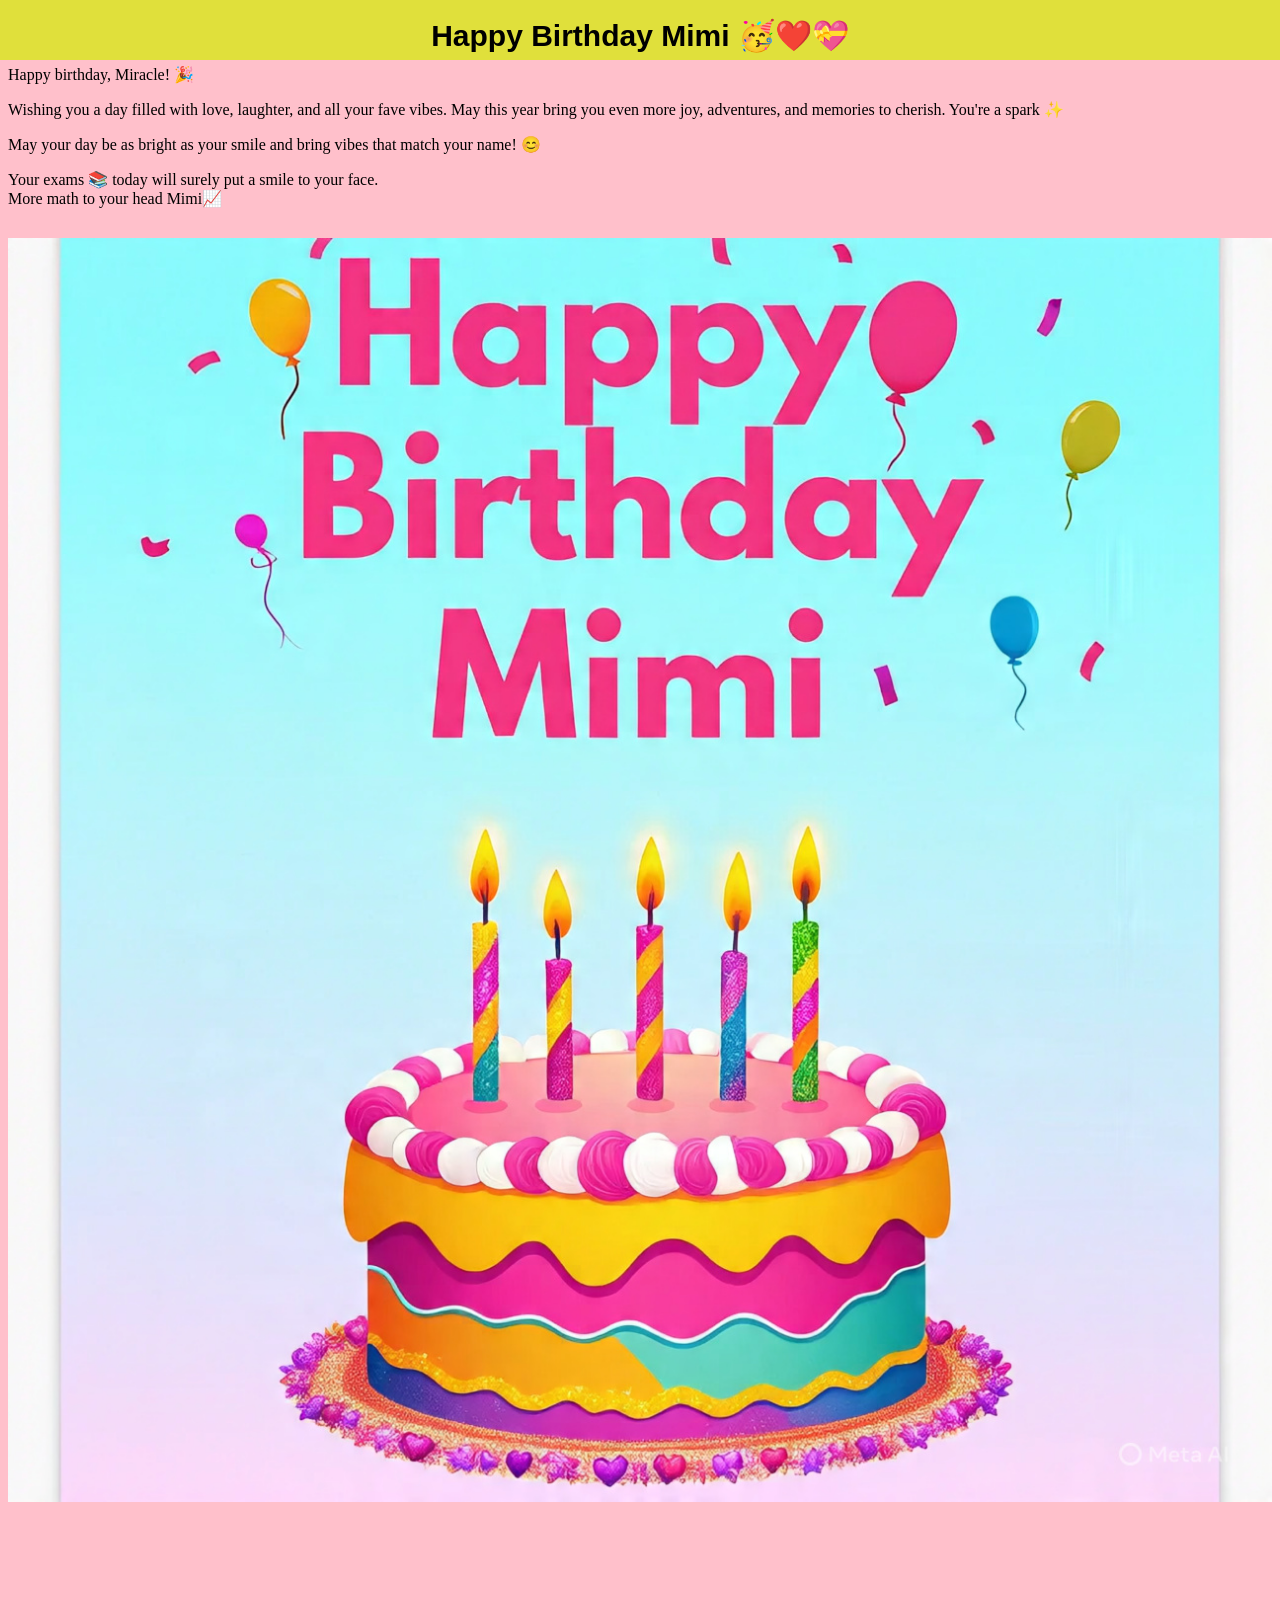
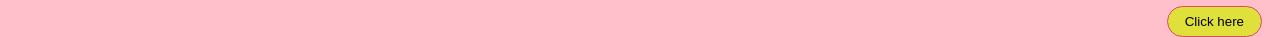
==== index.html @ 67e05f54 "Rename mimi.html to index.html" ====
<!DOCTYPE html>
<html lang="en">
<head>
  <meta charset="UTF-8">
  <meta name="viewport" content="width=device-width, initial-scale=1.0">
  <title>Document</title>
  <link rel="stylesheet" href="mimi.css">
</head>
<body>
  <section>
    <div class="header">
      Happy Birthday Mimi 🥳❤️💝
    </div> 
    <div class="container">
        
       <p>Happy birthday, Miracle! 🎉</p>  Wishing you a day filled with love, laughter,
         and all your fave vibes. May this year bring you even more joy, adventures,
          and memories to cherish. You're a spark ✨
          <p> May your day be as bright as your smile
           and bring vibes that match your name! 😊</p>
            Your exams 📚 today will surely put a smile
           to your face. <br> More math to your head Mimi📈 
    </div>
    <div> <img src="mimi.jpeg" alt="mimi"></div>
    <div class="button">
     <a href="mimi.mp4"> <button>Click here</button></a>
    </div>
  </section>
</body>
</html>
---- mimi.css ----
body{
background-color: pink;
height: 1200px;
}
.header{
  position: fixed;
   display: flex;
  top: 0;
  left: 0;
  right: 0;
  background-color: rgb(224, 224, 59);
  height: 50px;
  align-items: center;
  justify-content: center;
  font-size: 30px;
  font-family: Arial, Helvetica, sans-serif;
  font-weight: bold;
  padding-left: 10%;
  padding-right: 10%;
  padding-top: 10px;
}
section{
    position: ab
}
.container{
  margin-top: 65px;
}
video{
  width: 320;
  height: 240;
}
img{
  margin-top: 30px;
  height: 100%;
  width: 100%;
}
.button{
  display: flex;
  justify-content: right;
  margin-top: 100px;
 margin-right: 10px;
}
button{
  padding: 7px 17px;
  background-color:  rgb(224, 224, 59);
  border-radius: 20px;
  border: 1px solid rgb(214, 78, 101) ;
}
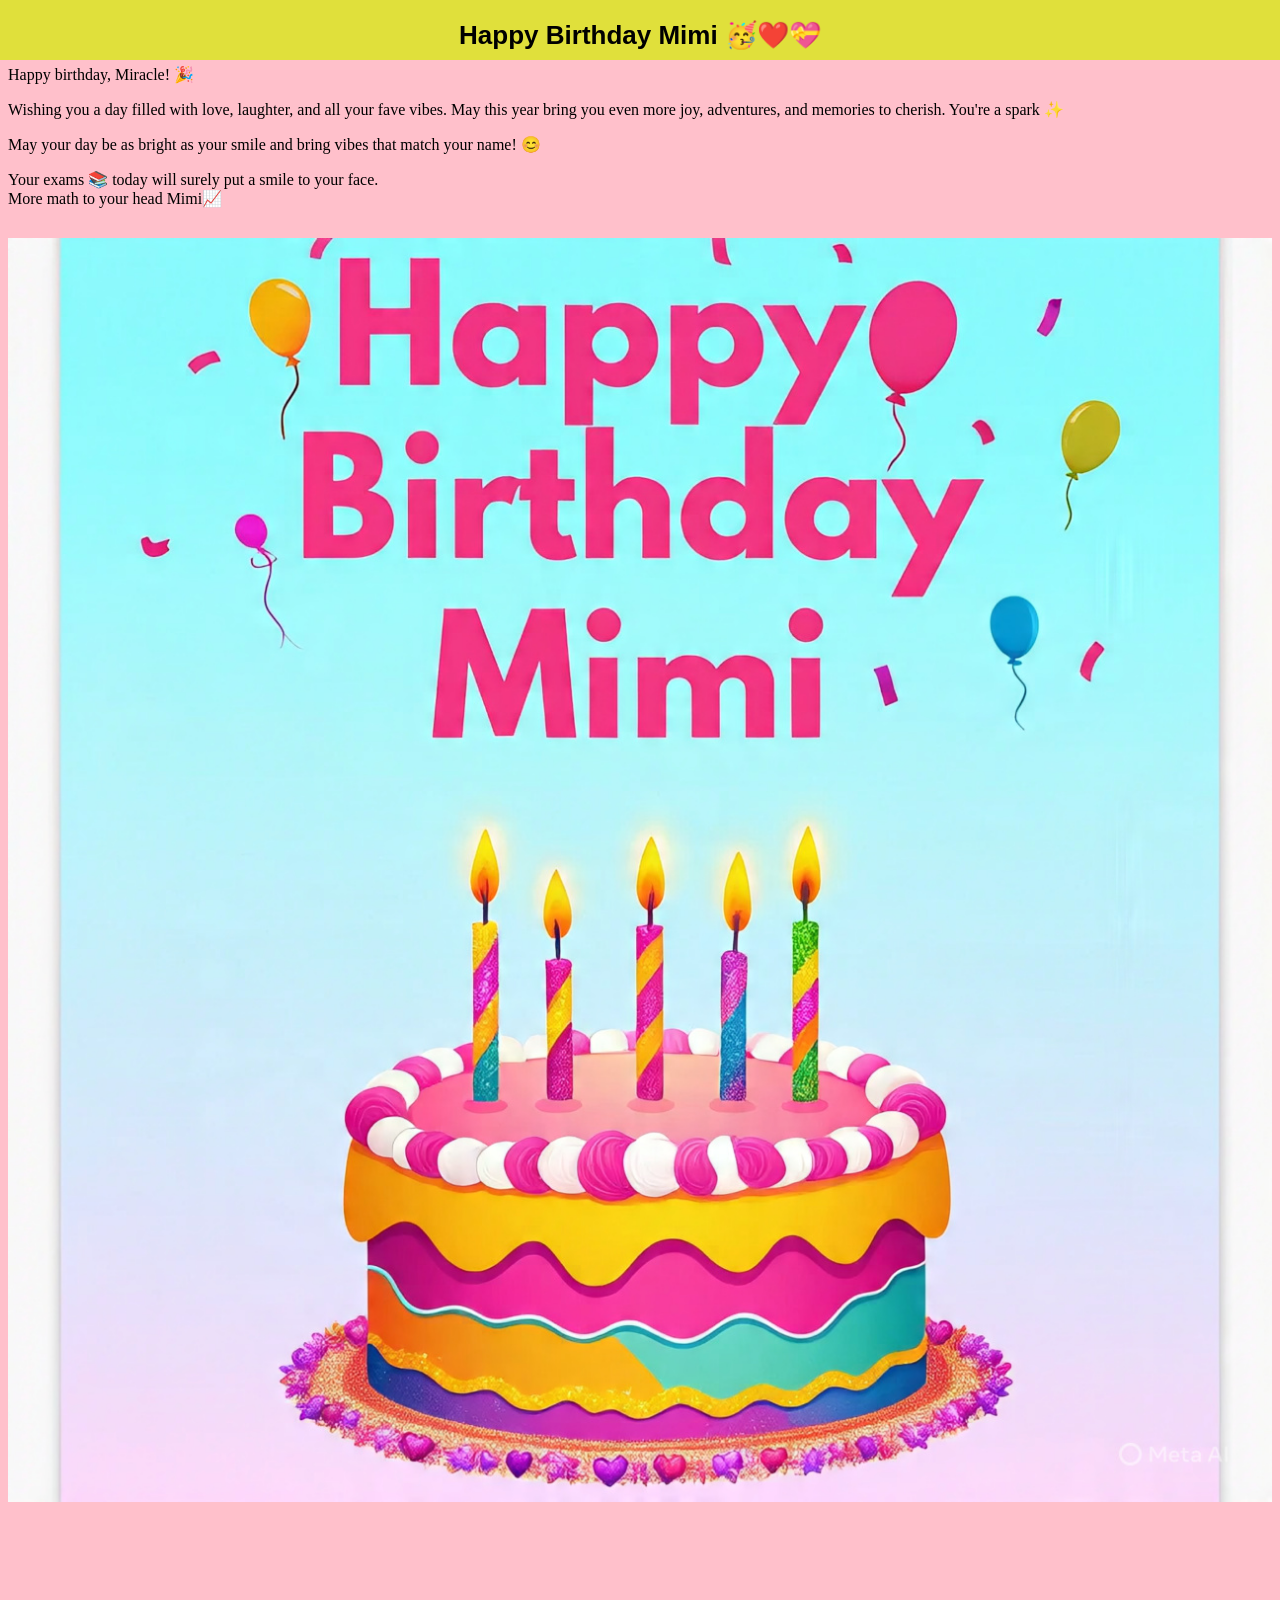
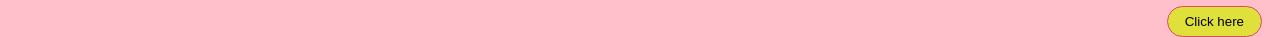
==== commit 875fe8c7: "Add files via upload" ====
--- a/index.html
+++ b/index.html
@@ -3,7 +3,7 @@
 <head>
   <meta charset="UTF-8">
   <meta name="viewport" content="width=device-width, initial-scale=1.0">
-  <title>Document</title>
+  <title>Happy birthday Mimi </title>
   <link rel="stylesheet" href="mimi.css">
 </head>
 <body>
@@ -27,4 +27,4 @@
     </div>
   </section>
 </body>
-</html>
+</html>
--- a/mimi.css
+++ b/mimi.css
@@ -12,11 +12,10 @@
   height: 50px;
   align-items: center;
   justify-content: center;
-  font-size: 30px;
+  font-size: 26px;
   font-family: Arial, Helvetica, sans-serif;
   font-weight: bold;
-  padding-left: 10%;
-  padding-right: 10%;
+
   padding-top: 10px;
 }
 section{
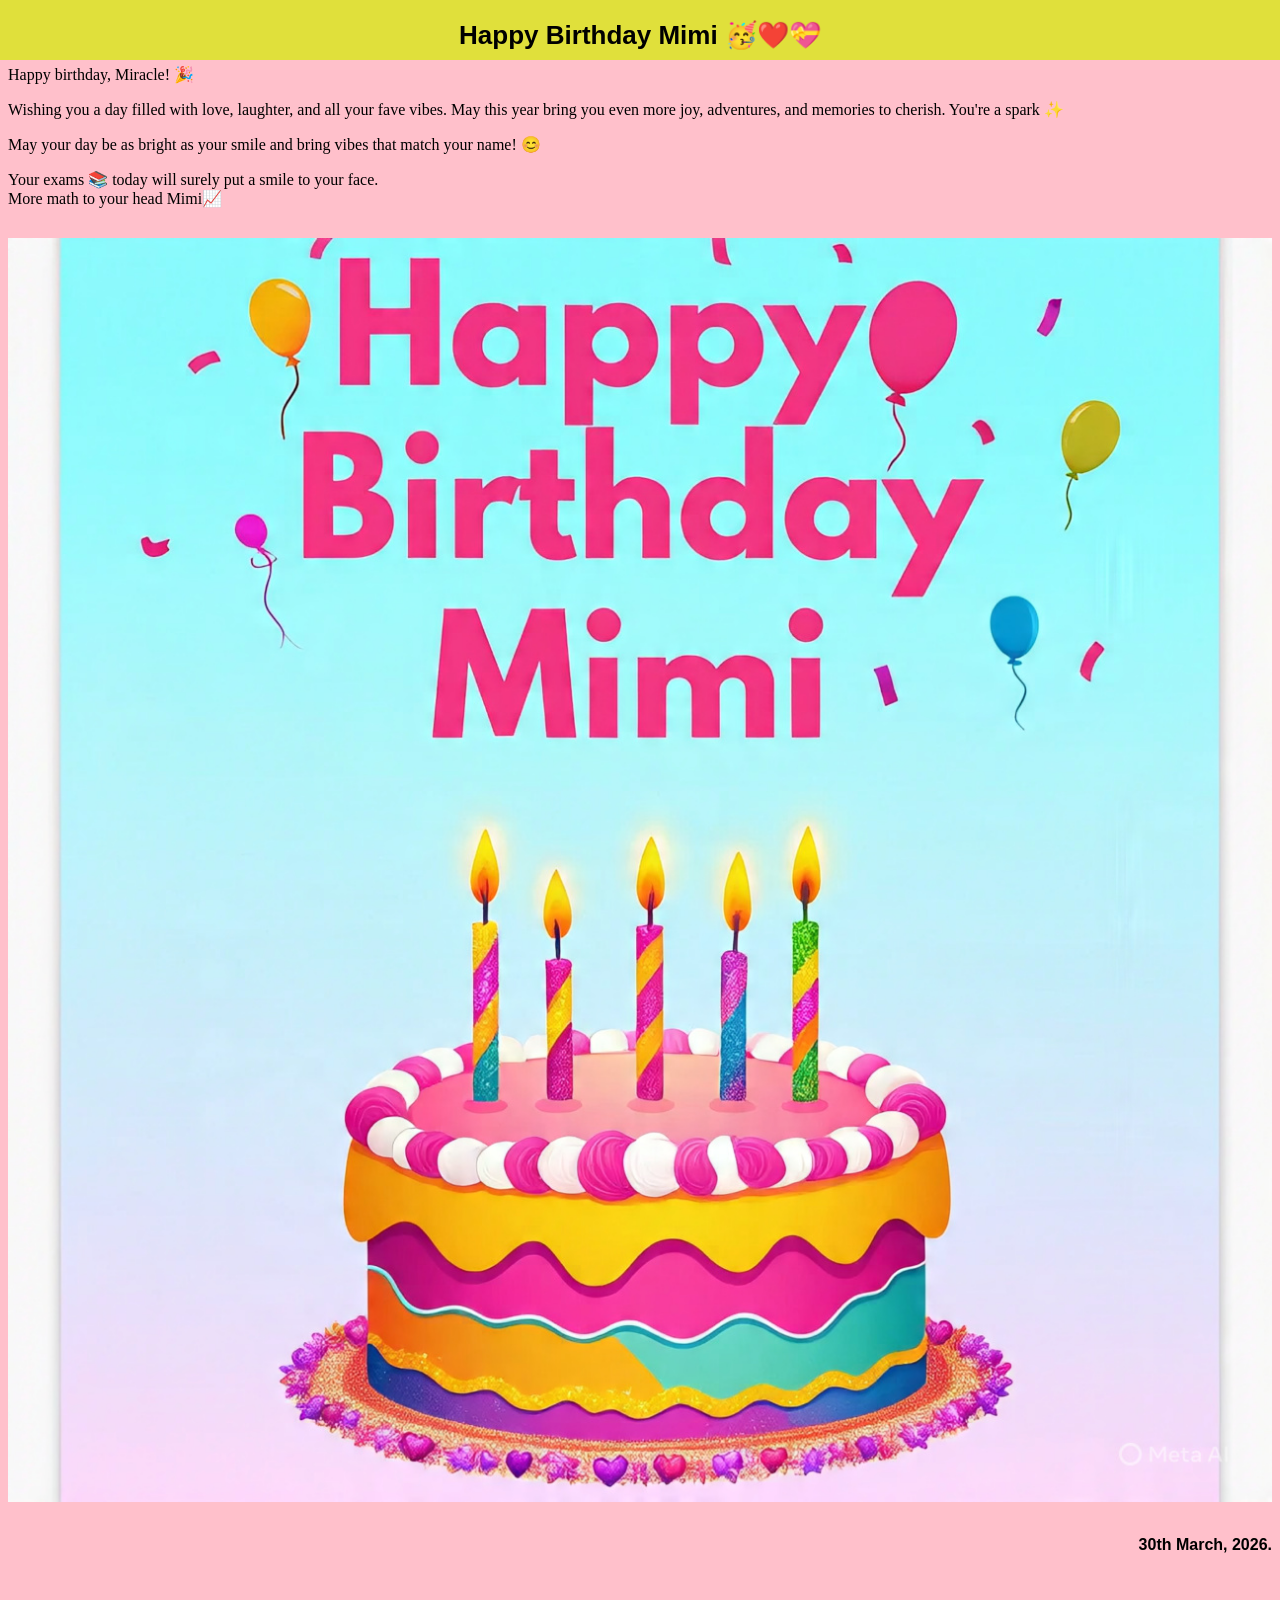
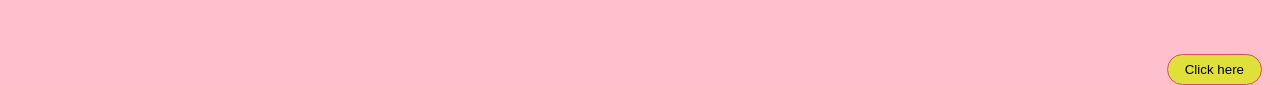
==== commit 2812f56a: "Add files via upload" ====
--- a/index.html
+++ b/index.html
@@ -22,6 +22,7 @@
            to your face. <br> More math to your head Mimi📈 
     </div>
     <div> <img src="mimi.jpeg" alt="mimi"></div>
+    <div class="date"> 30th March, 2026.</div>
     <div class="button">
      <a href="mimi.mp4"> <button>Click here</button></a>
     </div>
--- a/mimi.css
+++ b/mimi.css
@@ -18,9 +18,6 @@
 
   padding-top: 10px;
 }
-section{
-    position: ab
-}
 .container{
   margin-top: 65px;
 }
@@ -32,6 +29,13 @@
   margin-top: 30px;
   height: 100%;
   width: 100%;
+}
+.date{
+  display: flex;
+  justify-content: right;
+  margin-top: 30px;
+  font-family: Arial, Helvetica, sans-serif;
+  font-weight: bold;
 }
 .button{
   display: flex;
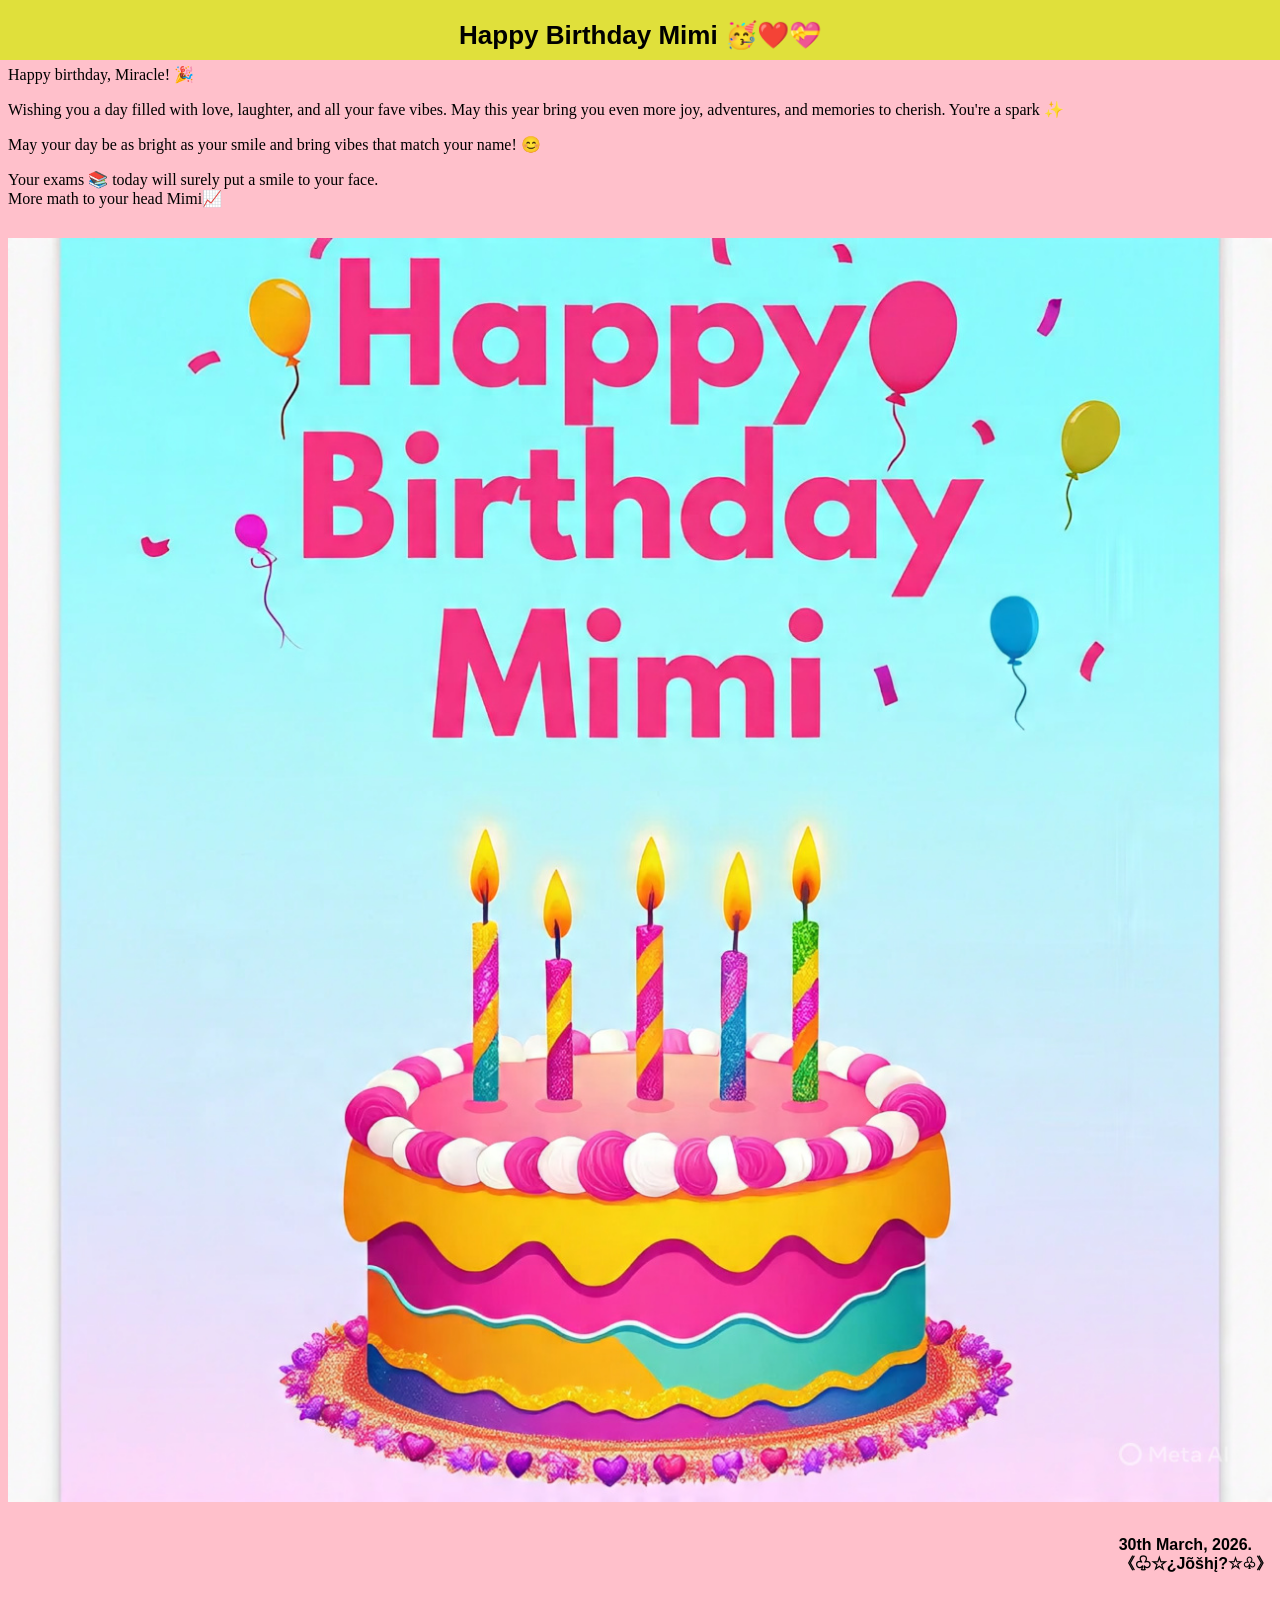
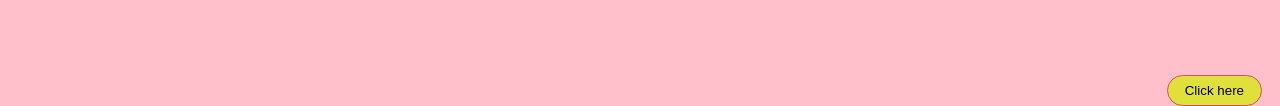
==== commit 8911646b: "Add files via upload" ====
--- a/index.html
+++ b/index.html
@@ -22,7 +22,7 @@
            to your face. <br> More math to your head Mimi📈 
     </div>
     <div> <img src="mimi.jpeg" alt="mimi"></div>
-    <div class="date"> 30th March, 2026.</div>
+    <div class="date"> 30th March, 2026. <br>《♧☆¿Jõšhį?☆♧》</div>
     <div class="button">
      <a href="mimi.mp4"> <button>Click here</button></a>
     </div>
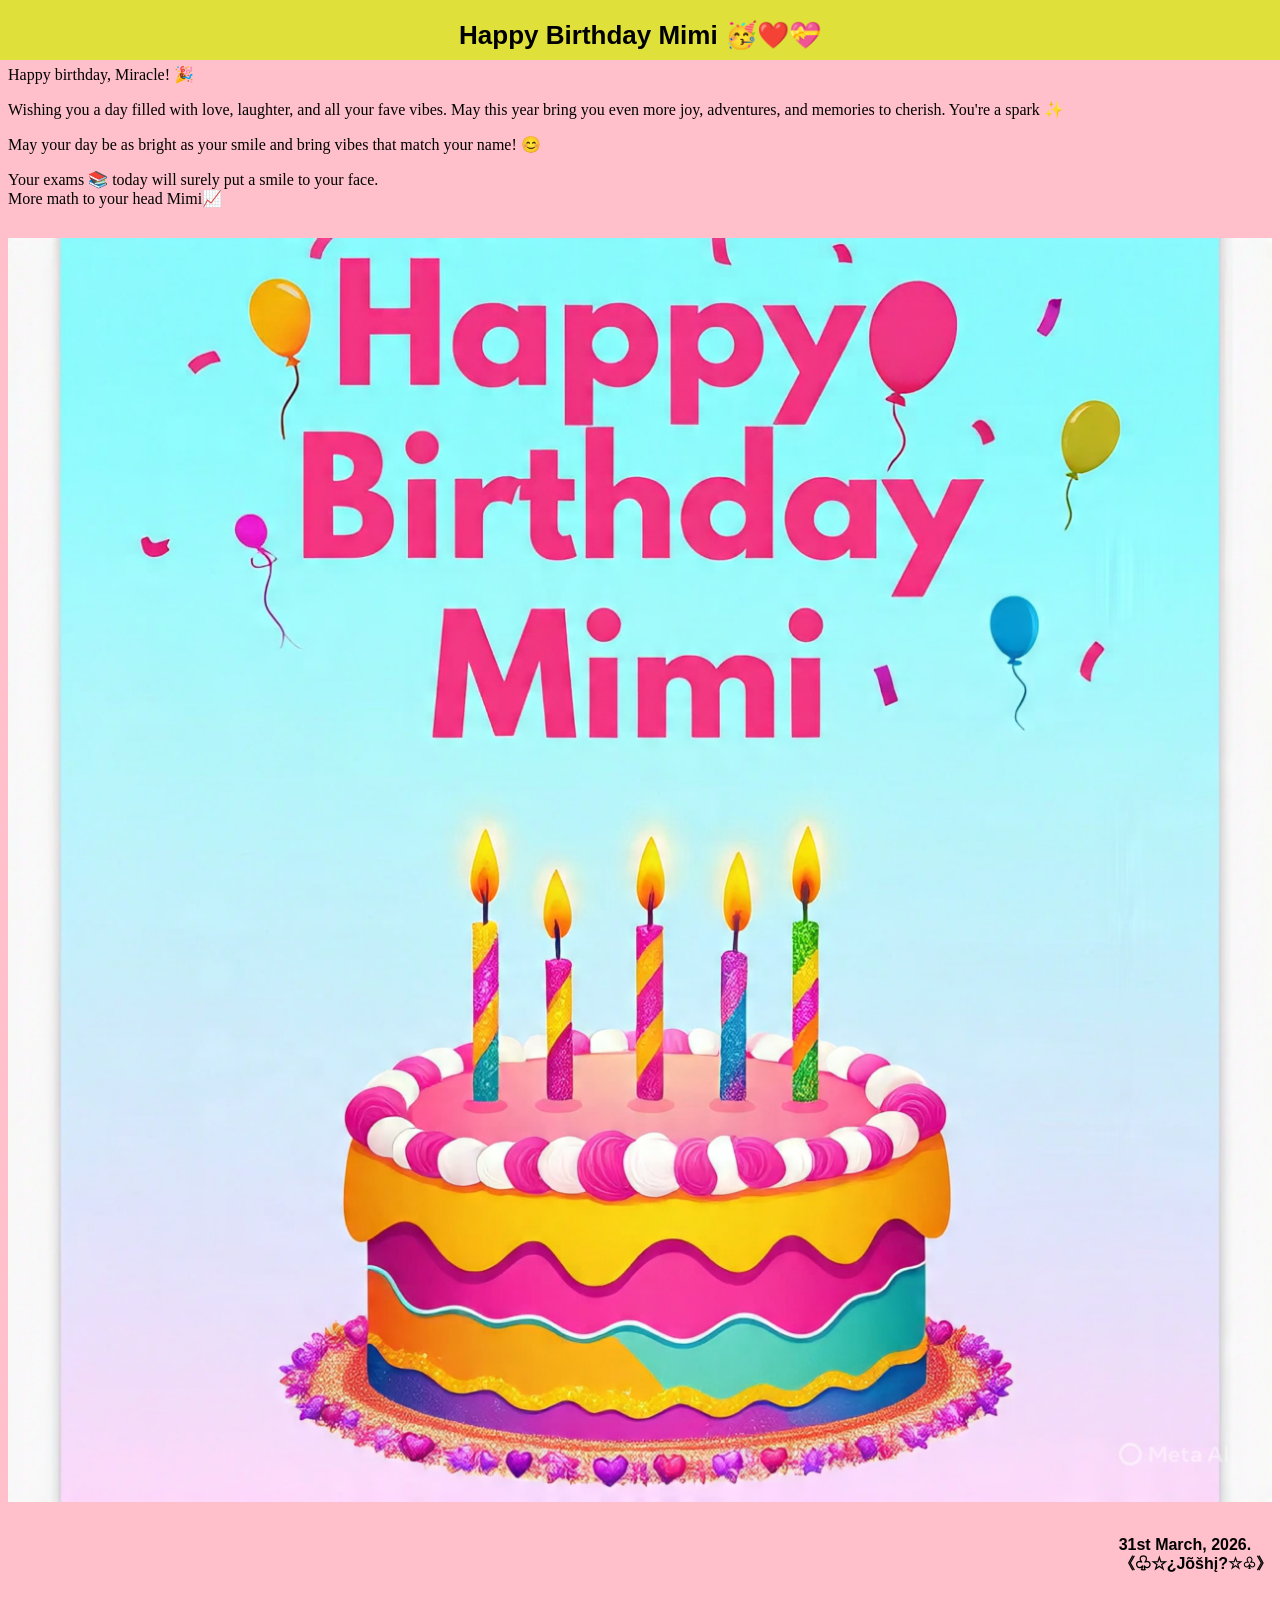
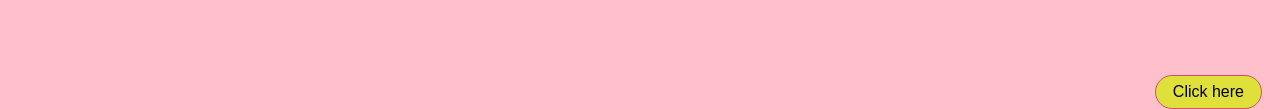
==== commit a151fac1: "Add files via upload" ====
--- a/index.html
+++ b/index.html
@@ -22,7 +22,7 @@
            to your face. <br> More math to your head Mimi📈 
     </div>
     <div> <img src="mimi.jpeg" alt="mimi"></div>
-    <div class="date"> 30th March, 2026. <br>《♧☆¿Jõšhį?☆♧》</div>
+    <div class="date"> 31st March, 2026. <br>《♧☆¿Jõšhį?☆♧》</div>
     <div class="button">
      <a href="mimi.mp4"> <button>Click here</button></a>
     </div>
--- a/mimi.css
+++ b/mimi.css
@@ -48,4 +48,13 @@
   background-color:  rgb(224, 224, 59);
   border-radius: 20px;
   border: 1px solid rgb(214, 78, 101) ;
+  cursor: pointer;  font-size: 16px;
+  font-weight: 200;
+  transition:  opacity all 0.15sec ease;
+}
+button:hover{
+  opacity: 0.8;
+}
+button:active{
+ opacity: 0.5;
 }
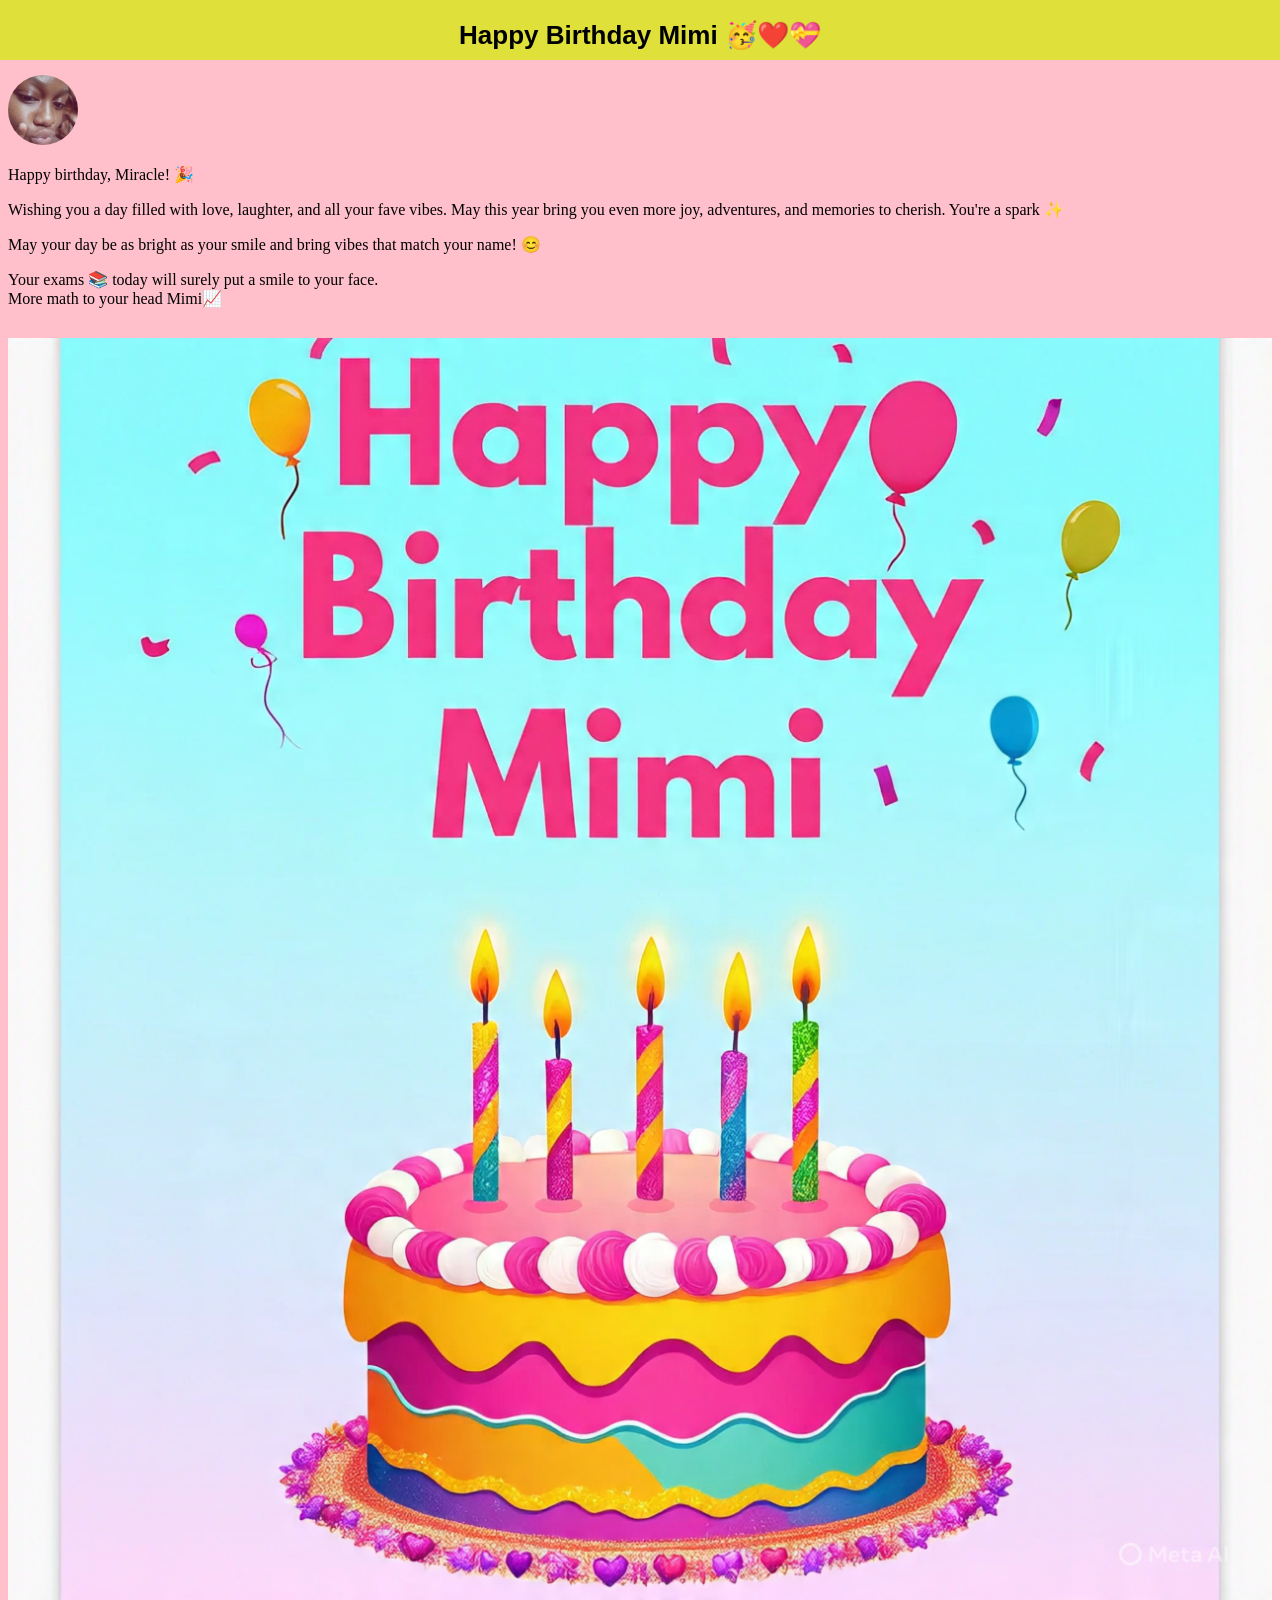
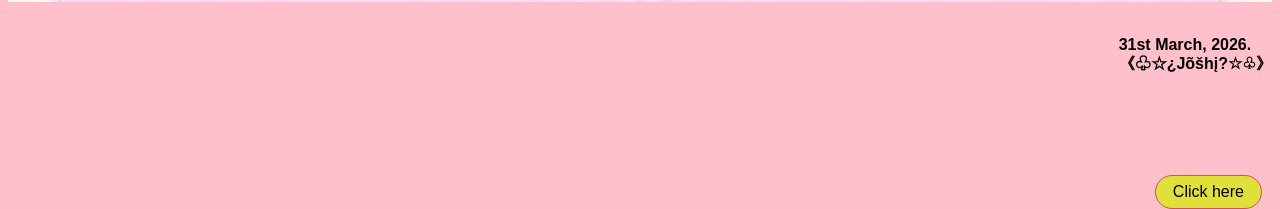
==== commit 8cfcda96: "Add files via upload" ====
--- a/index.html
+++ b/index.html
@@ -13,6 +13,7 @@
     </div> 
     <div class="container">
         
+      <img class="img" src="mimi2.jpg" > 
        <p>Happy birthday, Miracle! 🎉</p>  Wishing you a day filled with love, laughter,
          and all your fave vibes. May this year bring you even more joy, adventures,
           and memories to cherish. You're a spark ✨
--- a/mimi.css
+++ b/mimi.css
@@ -17,6 +17,12 @@
   font-weight: bold;
 
   padding-top: 10px;
+}
+.img{
+  height: 70px;
+  width: 70px;
+  margin-top: 10px;
+  border-radius: 45px;
 }
 .container{
   margin-top: 65px;
